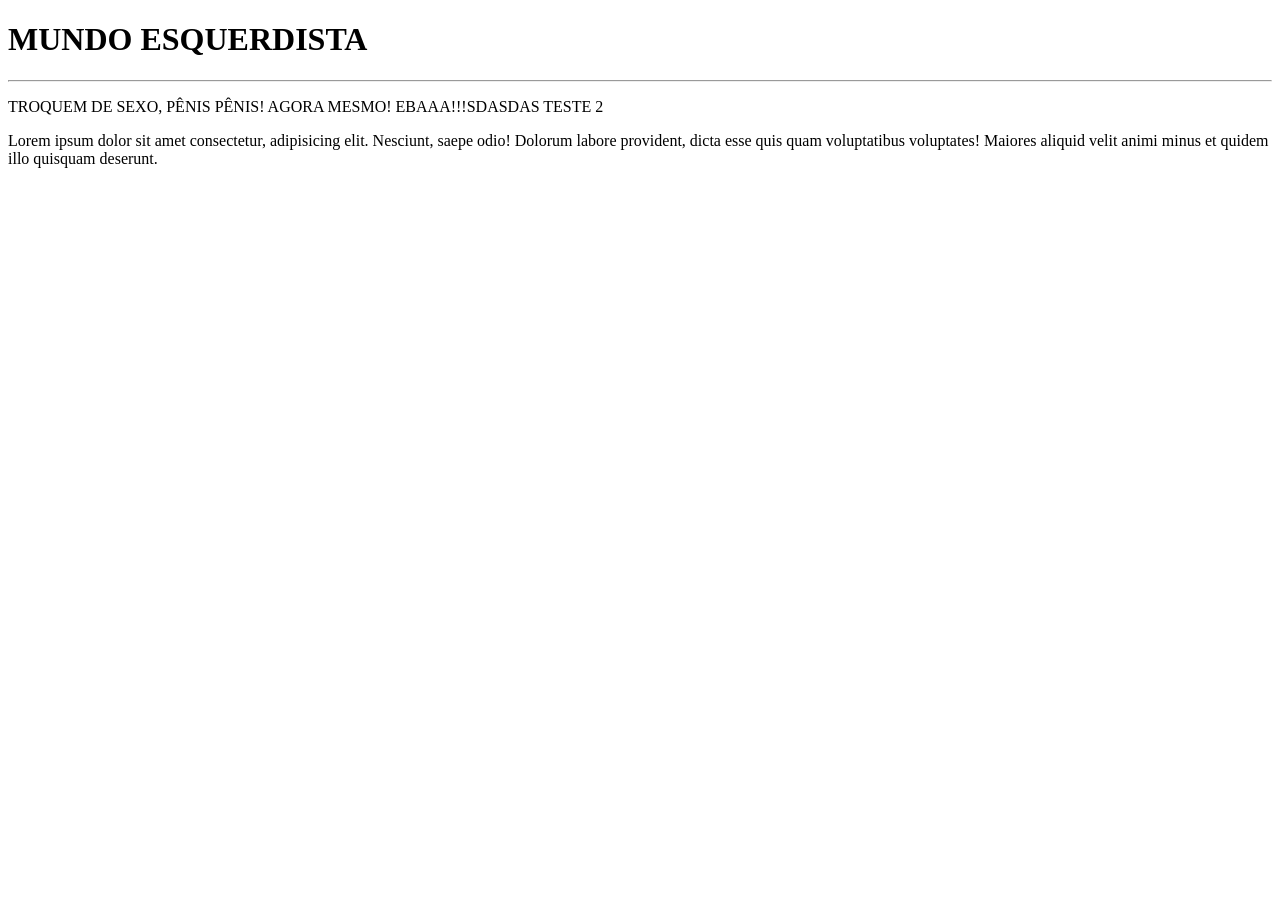
==== site-exemplo/ola-mundosite.html @ c5700656 "Update ola-mundosite.html" ====
<!DOCTYPE html>
<html lang="pt-br">
<head>
    <meta charset="UTF-8">
    <meta name="viewport" content="width=device-width, initial-scale=1.0">
    <title>OLÁ MUNDO, O SITE DA DIVERSÃO!!!</title>
</head>
<body>
    <h1>MUNDO ESQUERDISTA</h1>
    <hr>
    <p>
        TROQUEM DE SEXO, PÊNIS PÊNIS! AGORA MESMO! EBAAA!!!SDASDAS TESTE 2
    </p>
    <p>Lorem ipsum dolor sit amet consectetur, adipisicing elit. Nesciunt, saepe odio! Dolorum labore provident, dicta esse quis quam voluptatibus voluptates! Maiores aliquid velit animi minus et quidem illo quisquam deserunt.</p>


</body>
</html>
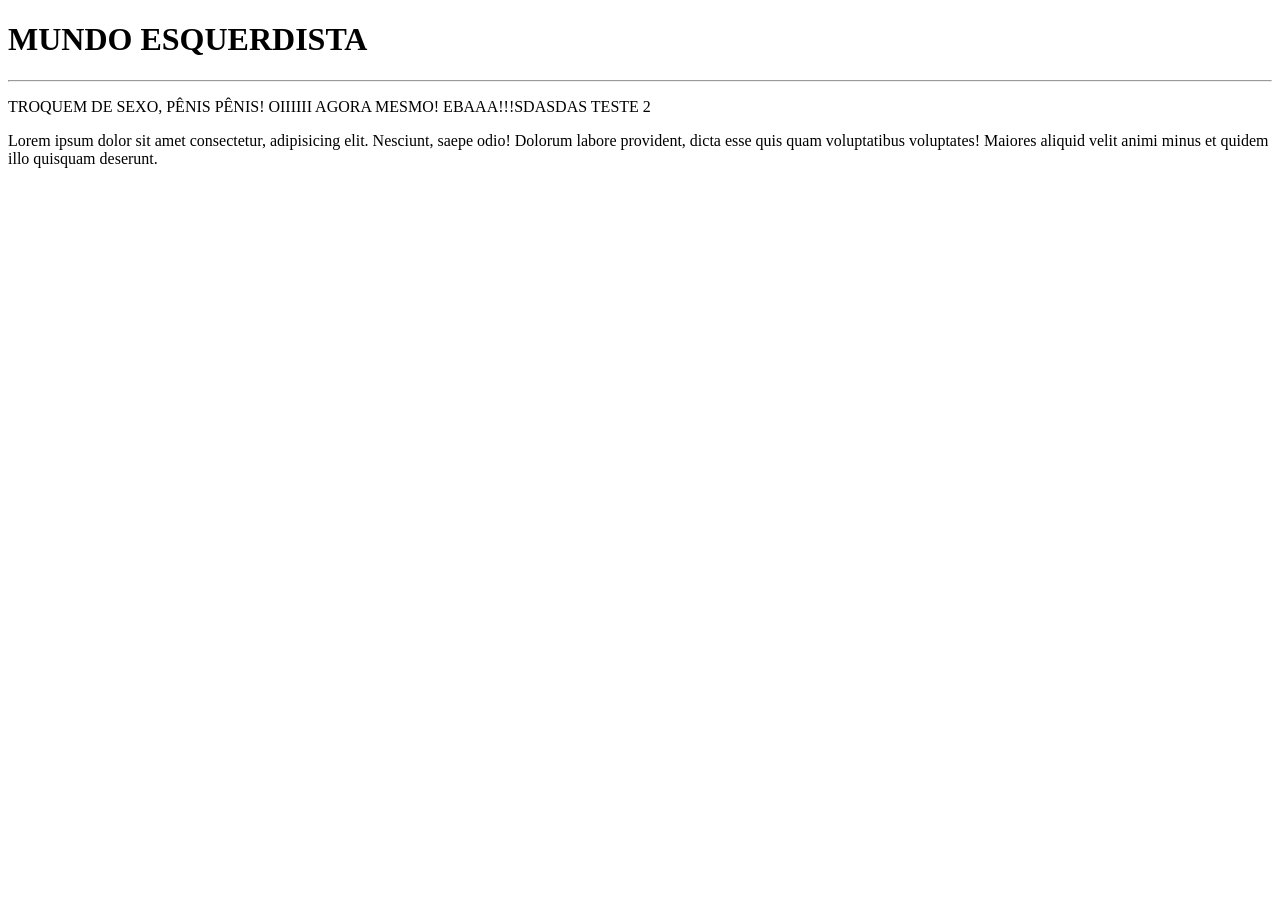
==== commit f48794a5: "Update ola-mundosite.html Testei uma mudança" ====
--- a/site-exemplo/ola-mundosite.html
+++ b/site-exemplo/ola-mundosite.html
@@ -9,7 +9,7 @@
     <h1>MUNDO ESQUERDISTA</h1>
     <hr>
     <p>
-        TROQUEM DE SEXO, PÊNIS PÊNIS! AGORA MESMO! EBAAA!!!SDASDAS TESTE 2
+        TROQUEM DE SEXO, PÊNIS PÊNIS! OIIIIII AGORA MESMO! EBAAA!!!SDASDAS TESTE 2
     </p>
     <p>Lorem ipsum dolor sit amet consectetur, adipisicing elit. Nesciunt, saepe odio! Dolorum labore provident, dicta esse quis quam voluptatibus voluptates! Maiores aliquid velit animi minus et quidem illo quisquam deserunt.</p>
 
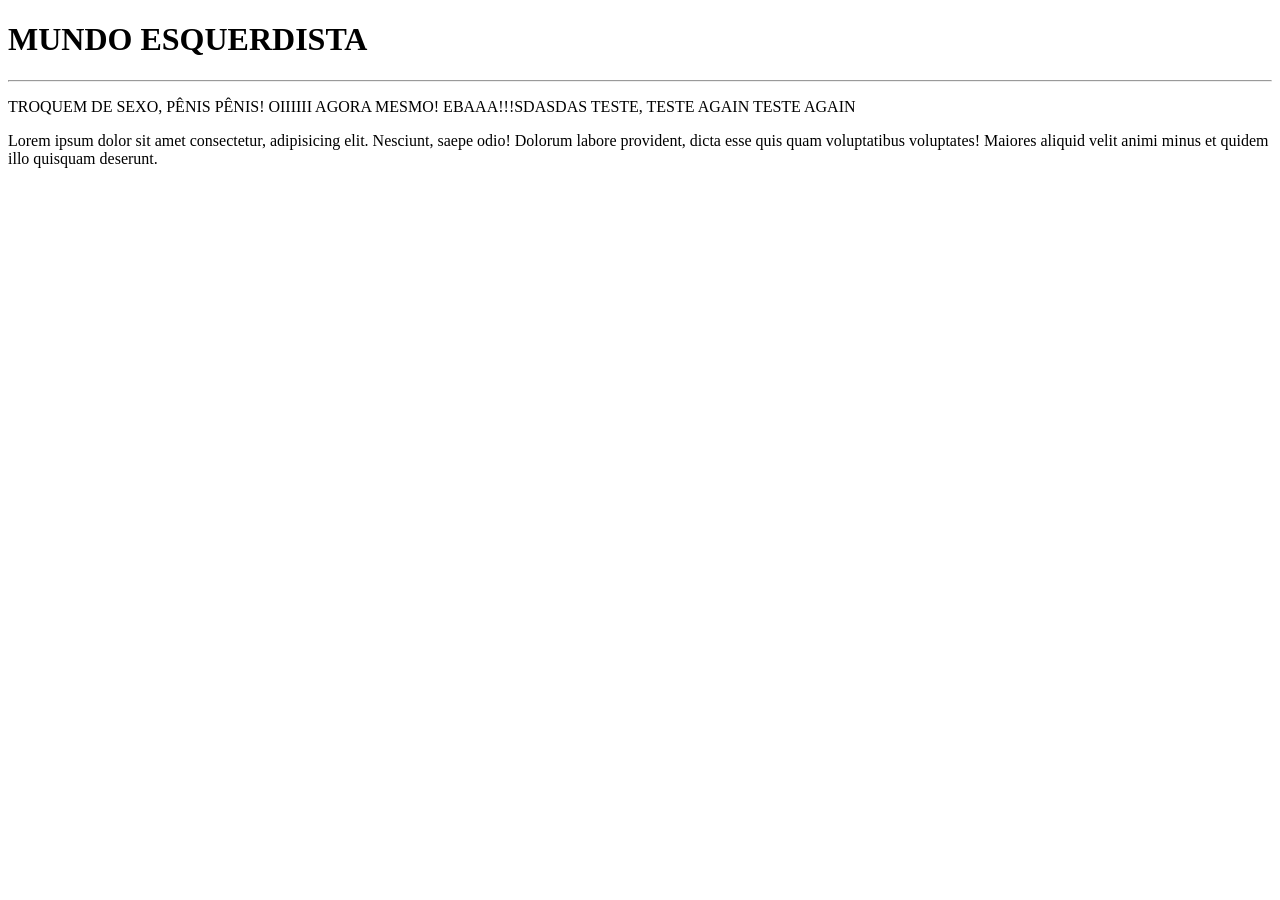
==== commit 50e05f8d: "Update ola-mundosite.html" ====
--- a/site-exemplo/ola-mundosite.html
+++ b/site-exemplo/ola-mundosite.html
@@ -9,7 +9,7 @@
     <h1>MUNDO ESQUERDISTA</h1>
     <hr>
     <p>
-        TROQUEM DE SEXO, PÊNIS PÊNIS! OIIIIII AGORA MESMO! EBAAA!!!SDASDAS TESTE 2
+        TROQUEM DE SEXO, PÊNIS PÊNIS! OIIIIII AGORA MESMO! EBAAA!!!SDASDAS TESTE, TESTE AGAIN TESTE AGAIN
     </p>
     <p>Lorem ipsum dolor sit amet consectetur, adipisicing elit. Nesciunt, saepe odio! Dolorum labore provident, dicta esse quis quam voluptatibus voluptates! Maiores aliquid velit animi minus et quidem illo quisquam deserunt.</p>
 
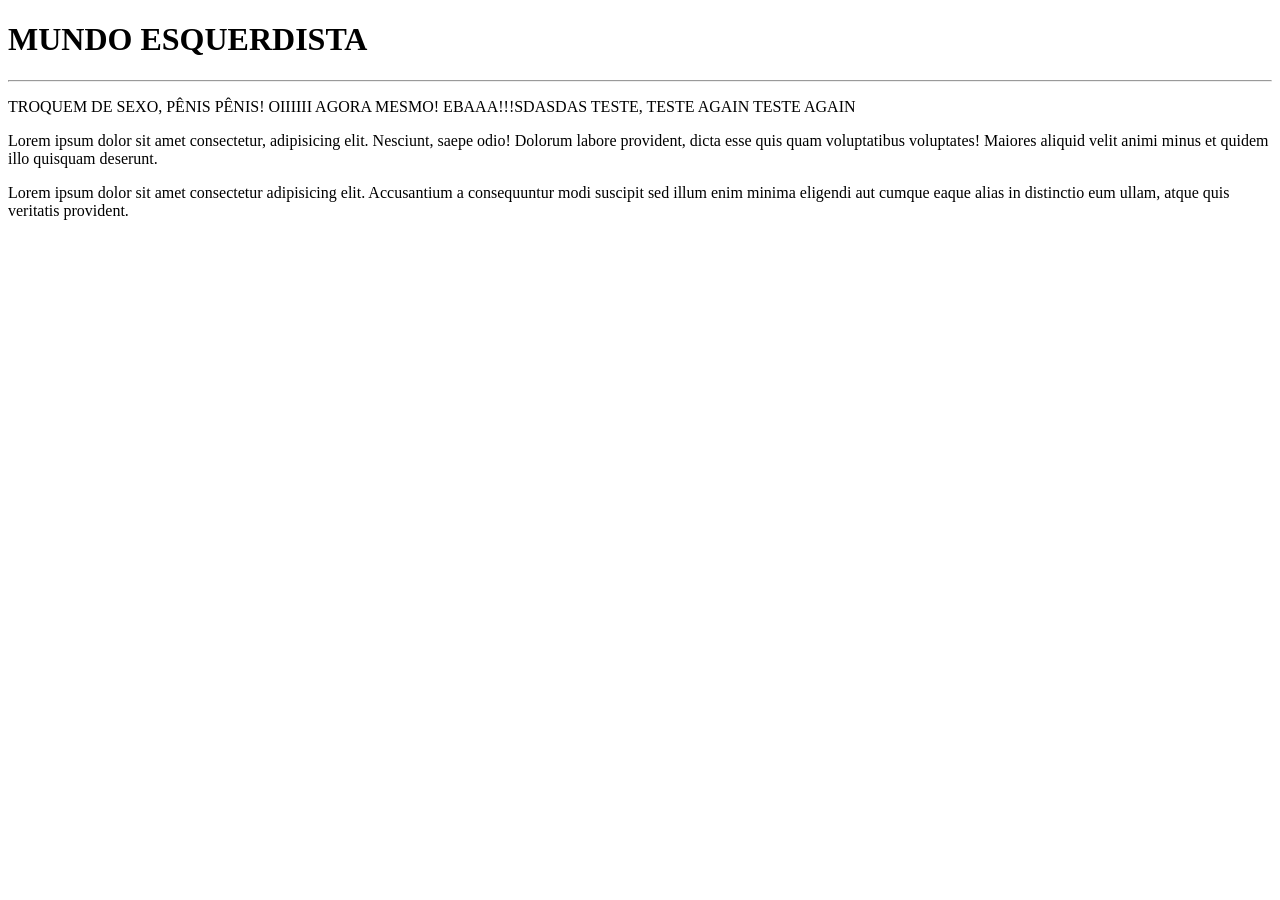
==== commit 32dac9cf: "Update ola-mundosite.html" ====
--- a/site-exemplo/ola-mundosite.html
+++ b/site-exemplo/ola-mundosite.html
@@ -11,7 +11,11 @@
     <p>
         TROQUEM DE SEXO, PÊNIS PÊNIS! OIIIIII AGORA MESMO! EBAAA!!!SDASDAS TESTE, TESTE AGAIN TESTE AGAIN
     </p>
-    <p>Lorem ipsum dolor sit amet consectetur, adipisicing elit. Nesciunt, saepe odio! Dolorum labore provident, dicta esse quis quam voluptatibus voluptates! Maiores aliquid velit animi minus et quidem illo quisquam deserunt.</p>
+    <p>Lorem ipsum dolor sit amet consectetur, adipisicing elit. Nesciunt, saepe odio! Dolorum labore provident, dicta esse quis quam voluptatibus voluptates! Maiores aliquid velit animi minus et quidem illo quisquam deserunt.
+
+        <p>Lorem ipsum dolor sit amet consectetur adipisicing elit. Accusantium a consequuntur modi suscipit sed illum enim minima eligendi aut cumque eaque alias in distinctio eum ullam, atque quis veritatis provident.</p>
+
+    </p>
 
 
 </body>
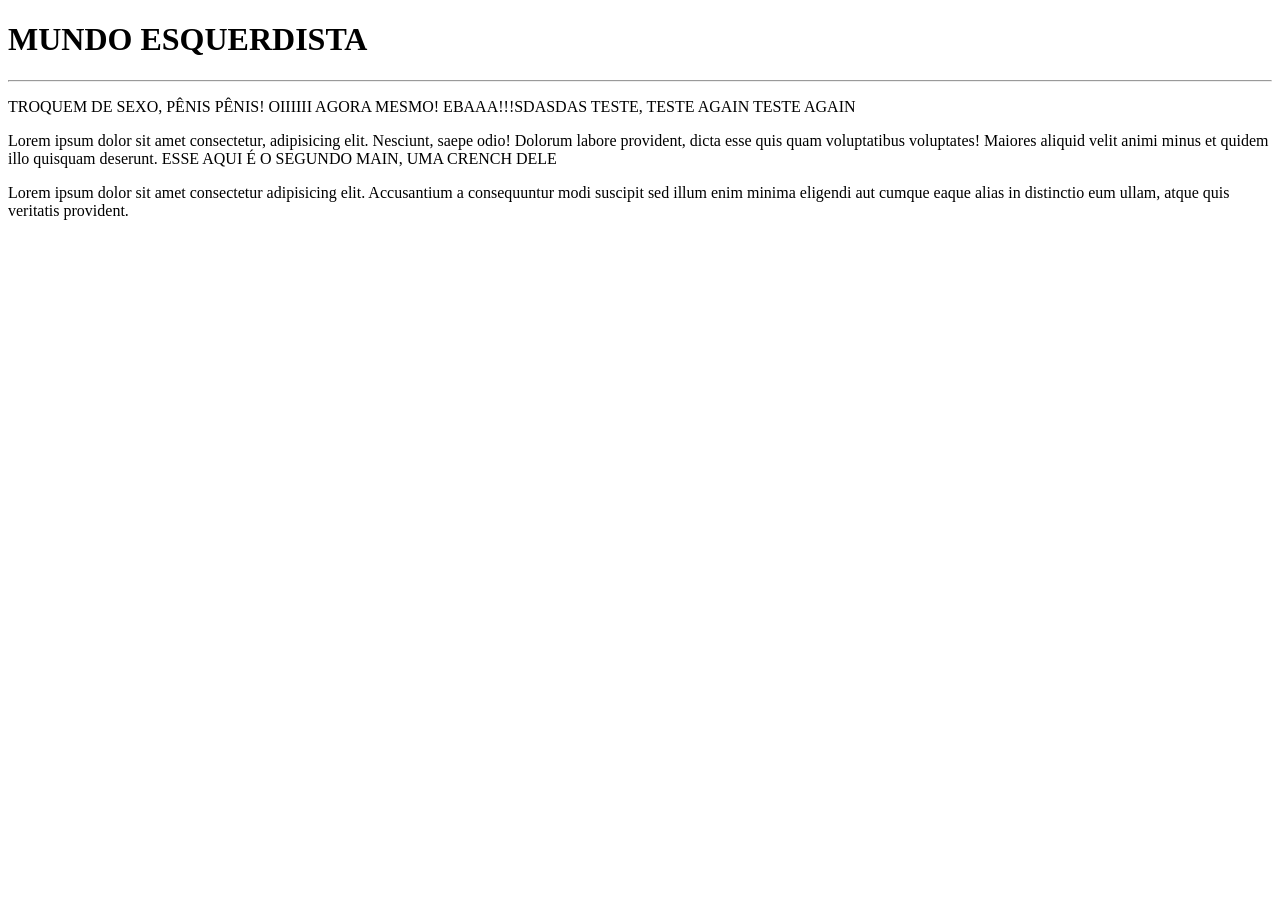
==== commit b6b73359: "Update ola-mundosite.html" ====
--- a/site-exemplo/ola-mundosite.html
+++ b/site-exemplo/ola-mundosite.html
@@ -13,6 +13,8 @@
     </p>
     <p>Lorem ipsum dolor sit amet consectetur, adipisicing elit. Nesciunt, saepe odio! Dolorum labore provident, dicta esse quis quam voluptatibus voluptates! Maiores aliquid velit animi minus et quidem illo quisquam deserunt.
 
+        ESSE AQUI É O SEGUNDO MAIN, UMA CRENCH DELE
+
         <p>Lorem ipsum dolor sit amet consectetur adipisicing elit. Accusantium a consequuntur modi suscipit sed illum enim minima eligendi aut cumque eaque alias in distinctio eum ullam, atque quis veritatis provident.</p>
 
     </p>
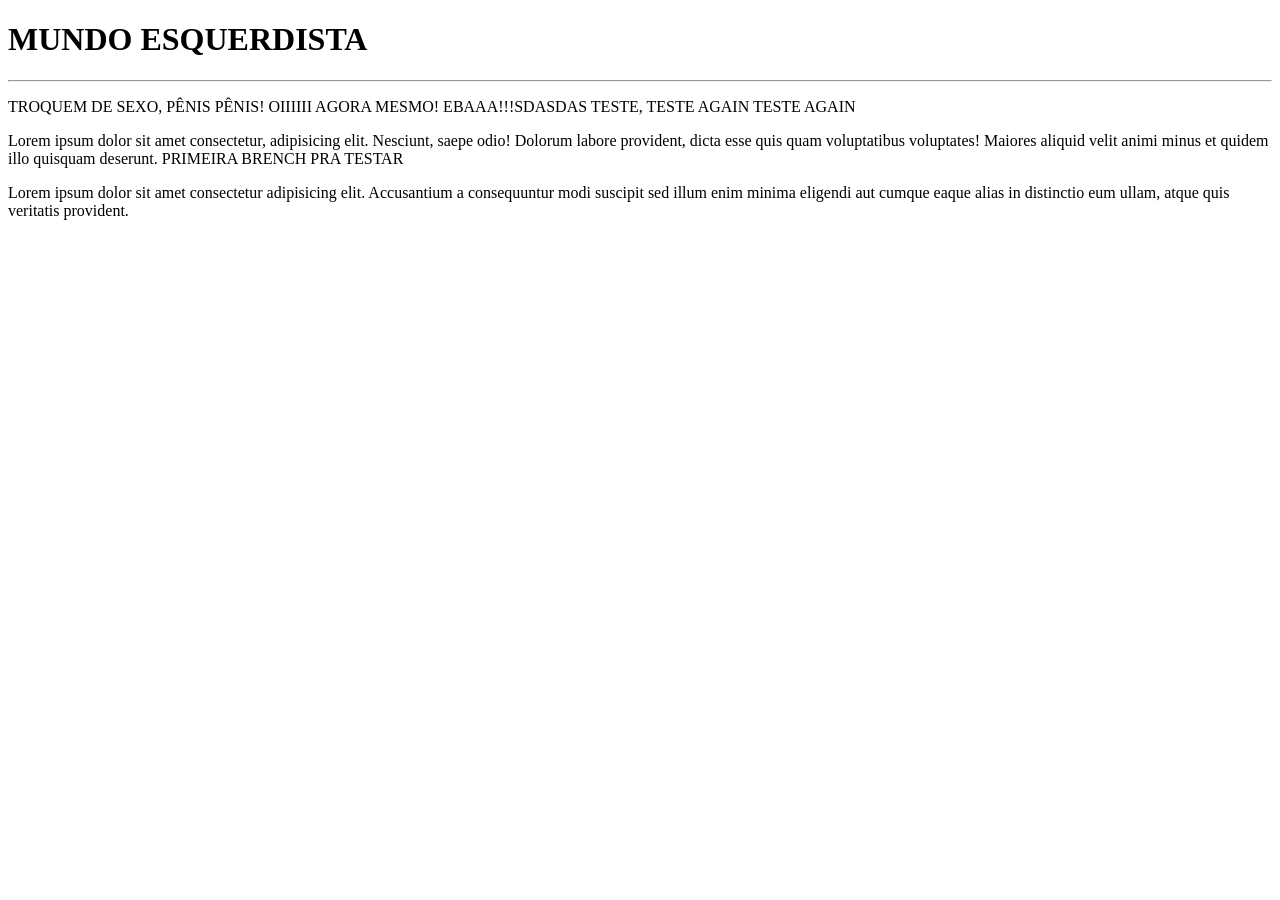
==== commit 7775b063: "Update ola-mundosite.html" ====
--- a/site-exemplo/ola-mundosite.html
+++ b/site-exemplo/ola-mundosite.html
@@ -13,7 +13,7 @@
     </p>
     <p>Lorem ipsum dolor sit amet consectetur, adipisicing elit. Nesciunt, saepe odio! Dolorum labore provident, dicta esse quis quam voluptatibus voluptates! Maiores aliquid velit animi minus et quidem illo quisquam deserunt.
 
-        ESSE AQUI É O SEGUNDO MAIN, UMA CRENCH DELE
+      PRIMEIRA BRENCH PRA TESTAR
 
         <p>Lorem ipsum dolor sit amet consectetur adipisicing elit. Accusantium a consequuntur modi suscipit sed illum enim minima eligendi aut cumque eaque alias in distinctio eum ullam, atque quis veritatis provident.</p>
 
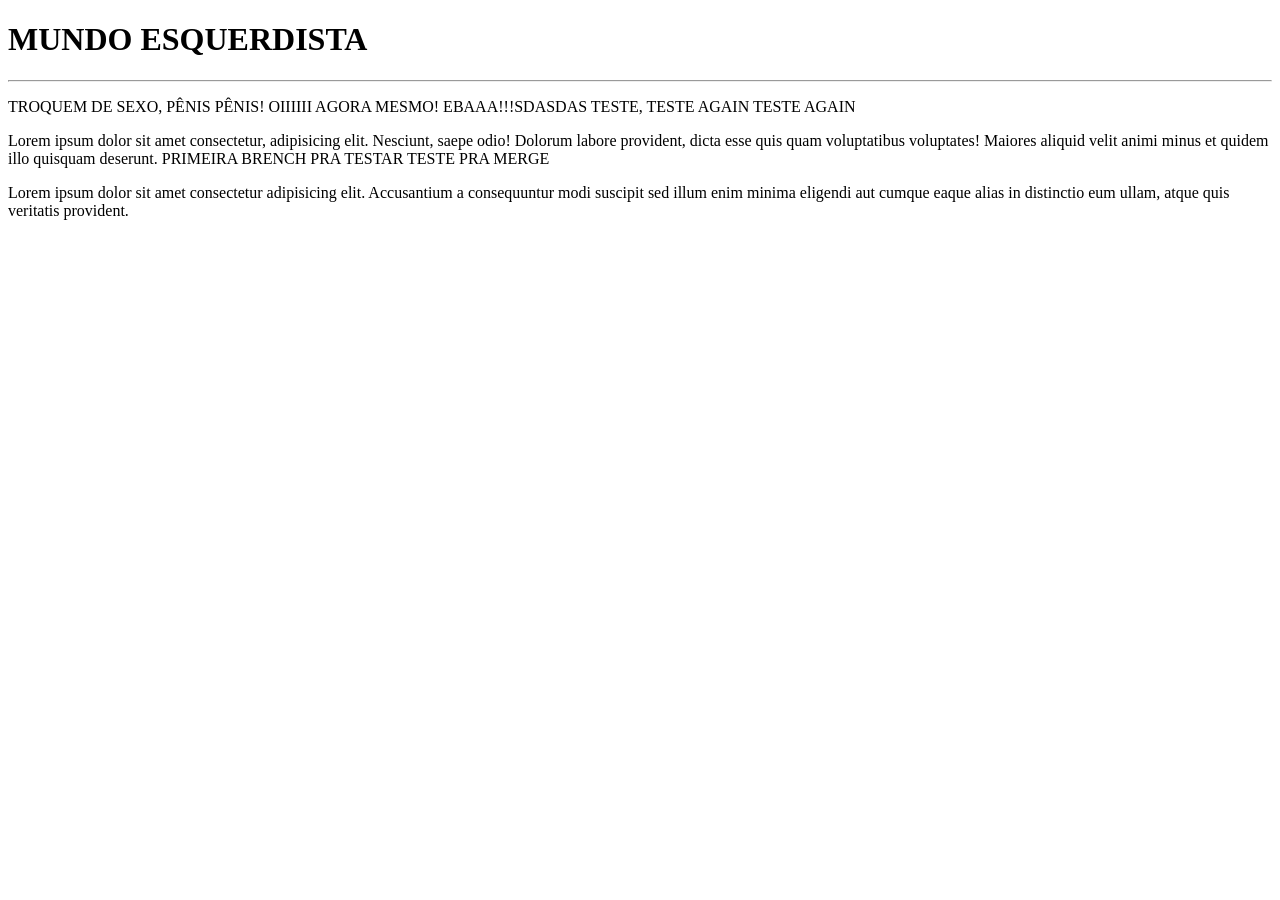
==== commit 8bb52c46: "Update ola-mundosite.html" ====
--- a/site-exemplo/ola-mundosite.html
+++ b/site-exemplo/ola-mundosite.html
@@ -15,6 +15,8 @@
 
       PRIMEIRA BRENCH PRA TESTAR
 
+      TESTE PRA MERGE
+
         <p>Lorem ipsum dolor sit amet consectetur adipisicing elit. Accusantium a consequuntur modi suscipit sed illum enim minima eligendi aut cumque eaque alias in distinctio eum ullam, atque quis veritatis provident.</p>
 
     </p>
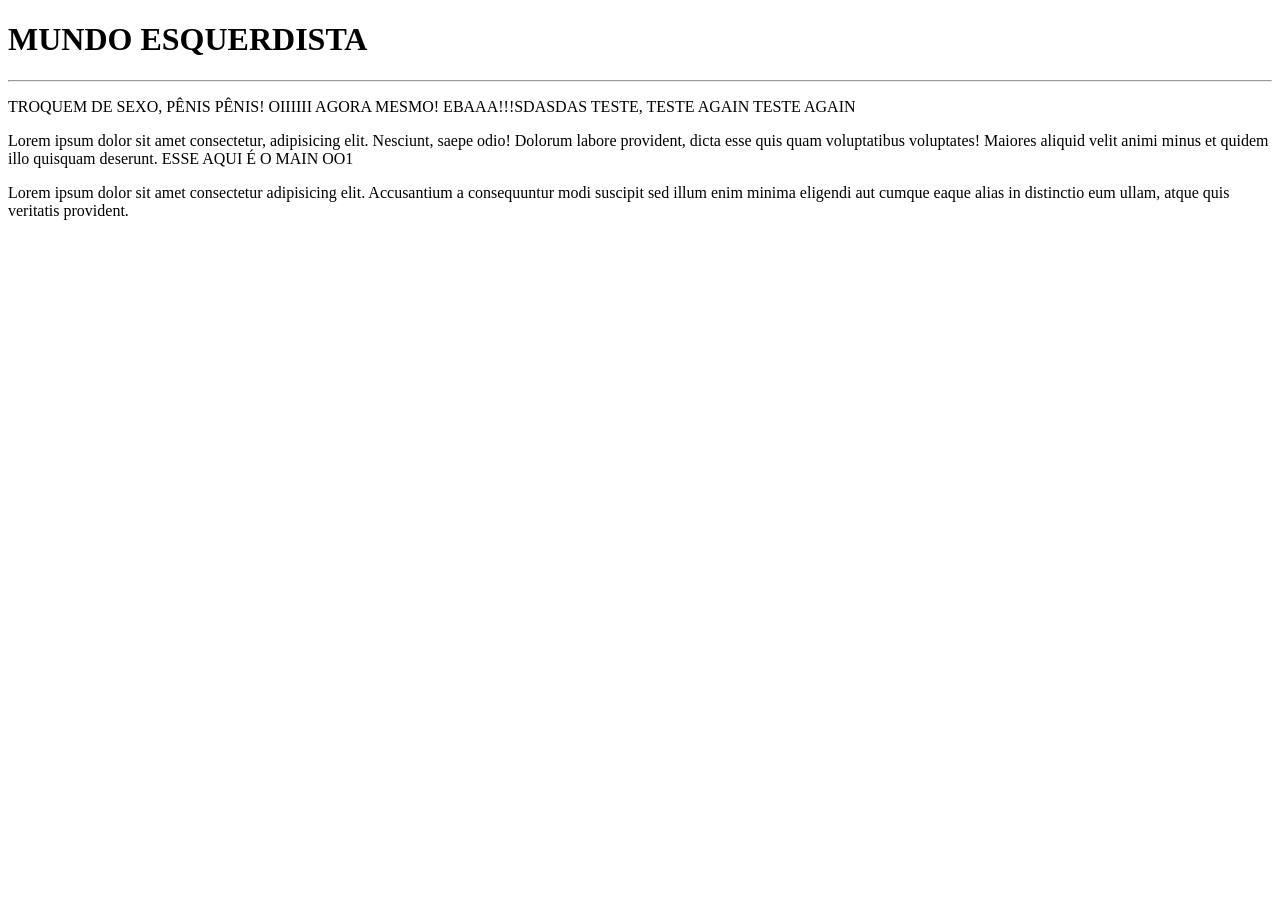
==== commit 6f78dde5: "Update ola-mundosite.html" ====
--- a/site-exemplo/ola-mundosite.html
+++ b/site-exemplo/ola-mundosite.html
@@ -13,9 +13,7 @@
     </p>
     <p>Lorem ipsum dolor sit amet consectetur, adipisicing elit. Nesciunt, saepe odio! Dolorum labore provident, dicta esse quis quam voluptatibus voluptates! Maiores aliquid velit animi minus et quidem illo quisquam deserunt.
 
-      PRIMEIRA BRENCH PRA TESTAR
-
-      TESTE PRA MERGE
+       ESSE AQUI É O MAIN OO1 
 
         <p>Lorem ipsum dolor sit amet consectetur adipisicing elit. Accusantium a consequuntur modi suscipit sed illum enim minima eligendi aut cumque eaque alias in distinctio eum ullam, atque quis veritatis provident.</p>
 
